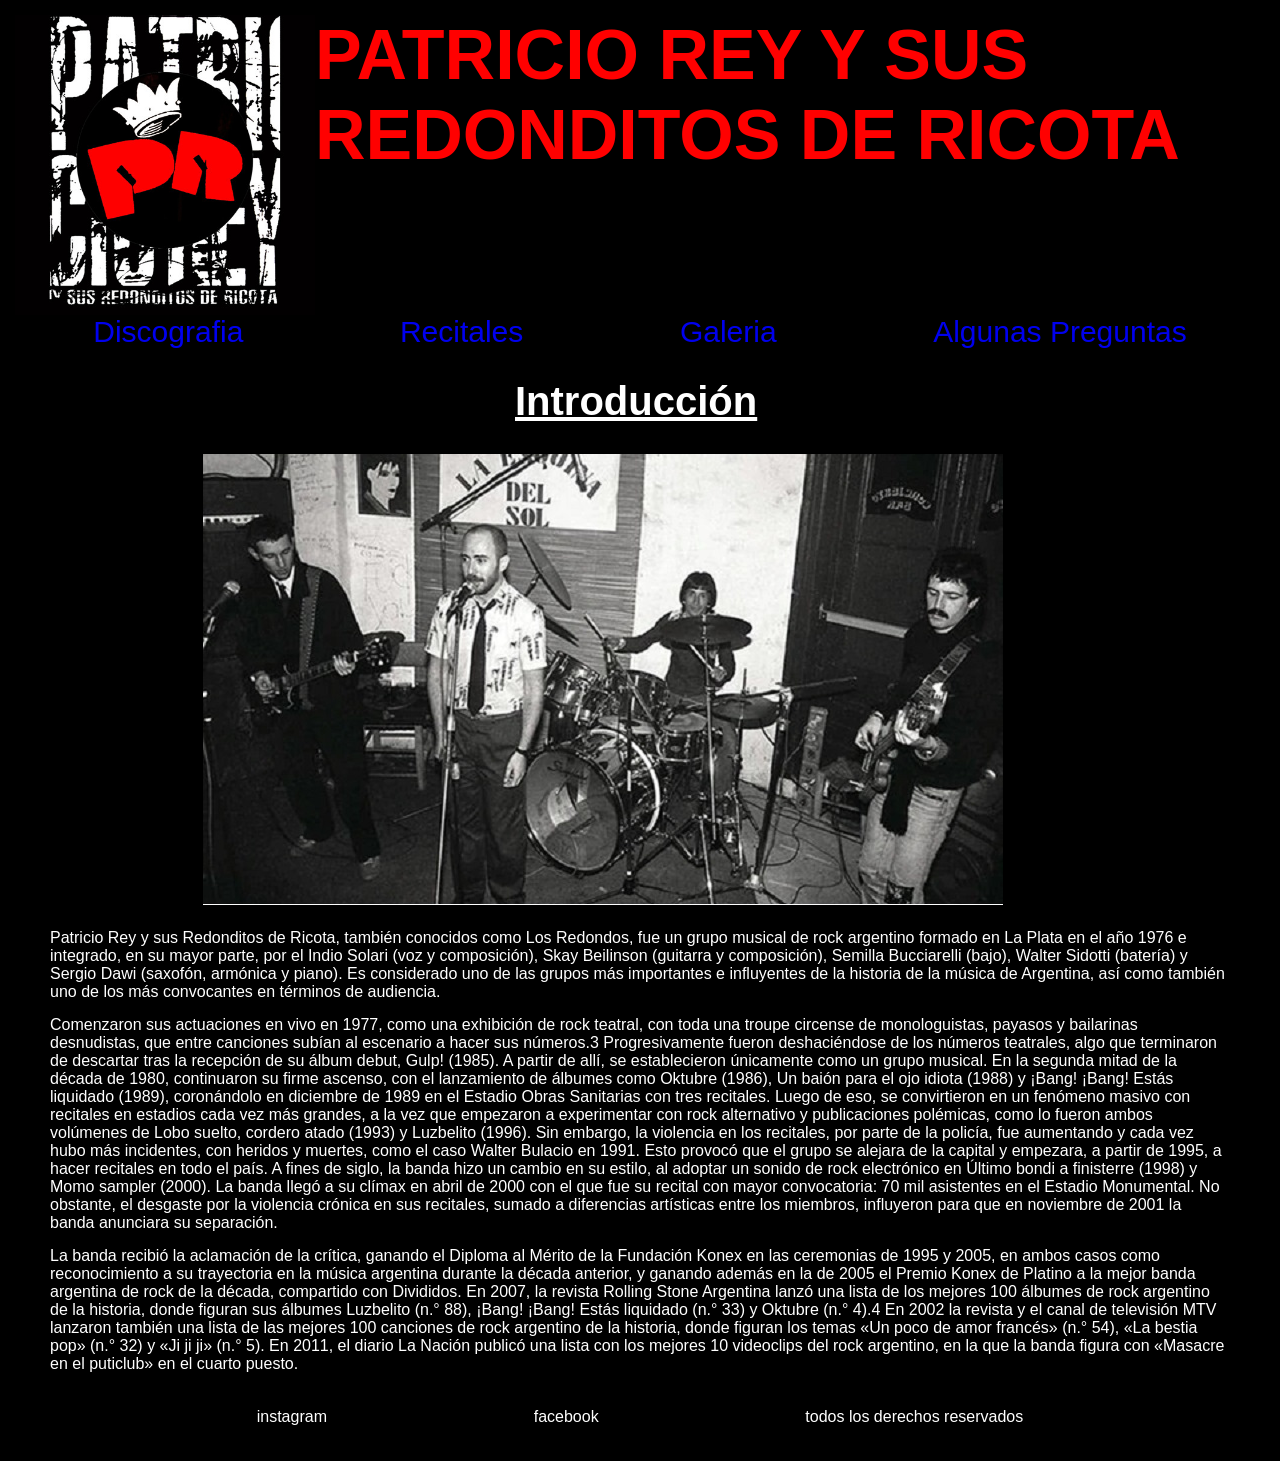
==== index.html @ 0e8f8a68 "correccion de booststrap y responsive" ====
<!DOCTYPE html>
<html lang="en">
<head>
    <meta charset="UTF-8">
    <meta name="viewport" content="width=device-width, initial-scale=1.0">
    <link rel="preconnect" href="https://fonts.googleapis.com">
    <link rel="preconnect" href="https://fonts.gstatic.com" crossorigin>
    <link href="https://fonts.googleapis.com/css2?family=Philosopher:ital,wght@1,400;1,700&display=swap" rel="stylesheet">
    <link rel="shortcut icon" href="../trabajo/imagenes/favicon.ico" type="image/x-icon">
    <link rel="stylesheet" href="./estilos/style.css">
    <title> Los Redondos</title>
</head>
<body>
    <header id="principio">
        <!--<a href="#" class="#"></a>-->
        <img src="./imagenes/artworks-000113447942-vt5bw7-t500x500.jpg" alt="logo" class="logo">
        <h1>PATRICIO REY Y SUS REDONDITOS DE RICOTA</h1>
    </header>    
    <div>
        <nav>
            <ul class="menu">  
                <li><a href="./paginas/Discografia.html">Discografia</a></li>    
                <li><a href="./paginas/Recitales.html">Recitales</a></li>    
                <li><a href="./paginas/Galeria.html">Galeria</a></li>    
                <li><a href="./paginas/Algunas-Preguntas.html">Algunas Preguntas</a></li>
            </ul>    
        </nav>
    </div>
    <main>
        <h2 class="titulos">Introducción</h2>
        <img src="./imagenes/inicio.jpg" alt="inicio" class="img-intro">
        <section>
            <p class="intro">Patricio Rey y sus Redonditos de Ricota, también conocidos como Los Redondos, fue un grupo musical de rock argentino formado en La Plata en el año 1976 e integrado, en su mayor parte, por el Indio Solari (voz y composición), Skay Beilinson (guitarra y composición), Semilla Bucciarelli (bajo), Walter Sidotti (batería) y Sergio Dawi (saxofón, armónica y piano). Es considerado uno de las grupos más importantes e influyentes de la historia de la música de Argentina, así como también uno de los más convocantes en términos de audiencia.</p>

            <p class="intro">Comenzaron sus actuaciones en vivo en 1977, como una exhibición de rock teatral, con toda una troupe circense de monologuistas, payasos y bailarinas desnudistas, que entre canciones subían al escenario a hacer sus números.3​ Progresivamente fueron deshaciéndose de los números teatrales, algo que terminaron de descartar tras la recepción de su álbum debut, Gulp! (1985). A partir de allí, se establecieron únicamente como un grupo musical. En la segunda mitad de la década de 1980, continuaron su firme ascenso, con el lanzamiento de álbumes como Oktubre (1986), Un baión para el ojo idiota (1988) y ¡Bang! ¡Bang! Estás liquidado (1989), coronándolo en diciembre de 1989 en el Estadio Obras Sanitarias con tres recitales. Luego de eso, se convirtieron en un fenómeno masivo con recitales en estadios cada vez más grandes, a la vez que empezaron a experimentar con rock alternativo y publicaciones polémicas, como lo fueron ambos volúmenes de Lobo suelto, cordero atado (1993) y Luzbelito (1996). Sin embargo, la violencia en los recitales, por parte de la policía, fue aumentando y cada vez hubo más incidentes, con heridos y muertes, como el caso Walter Bulacio en 1991. Esto provocó que el grupo se alejara de la capital y empezara, a partir de 1995, a hacer recitales en todo el país. A fines de siglo, la banda hizo un cambio en su estilo, al adoptar un sonido de rock electrónico en Último bondi a finisterre (1998) y Momo sampler (2000). La banda llegó a su clímax en abril de 2000 con el que fue su recital con mayor convocatoria: 70 mil asistentes en el Estadio Monumental. No obstante, el desgaste por la violencia crónica en sus recitales, sumado a diferencias artísticas entre los miembros, influyeron para que en noviembre de 2001 la banda anunciara su separación.</p>
                
            <p class="intro">La banda recibió la aclamación de la crítica, ganando el Diploma al Mérito de la Fundación Konex en las ceremonias de 1995 y 2005, en ambos casos como reconocimiento a su trayectoria en la música argentina durante la década anterior, y ganando además en la de 2005 el Premio Konex de Platino a la mejor banda argentina de rock de la década, compartido con Divididos. En 2007, la revista Rolling Stone Argentina lanzó una lista de los mejores 100 álbumes de rock argentino de la historia, donde figuran sus álbumes Luzbelito (n.° 88), ¡Bang! ¡Bang! Estás liquidado (n.° 33) y Oktubre (n.° 4).4​ En 2002 la revista y el canal de televisión MTV lanzaron también una lista de las mejores 100 canciones de rock argentino de la historia, donde figuran los temas «Un poco de amor francés» (n.° 54), «La bestia pop» (n.° 32) y «Ji ji ji» (n.° 5). En 2011, el diario La Nación publicó una lista con los mejores 10 videoclips del rock argentino, en la que la banda figura con «Masacre en el puticlub» en el cuarto puesto.</p>
        </section>
    </main>
    <footer>
        <p>instagram</p>
        <p>facebook</p>
        <p>todos los derechos reservados</p>
    </footer>

   


</body>
</html>
---- estilos/style.css ----
*{
    padding: 0;
    margin: 0;
    box-sizing: border-box;
}

body {
    background-color: black;
    color: white;
    font-family:  'Filósofo', sans-serif;
    margin: 15px;
}
header{
    display: flex;
    flex-direction: row;
}
.logo{
    width: 400px;
    height: 300px;
}

h1{
    color:red;
    font-size: 70px;
}
a{
    text-decoration: none;
    
}
.menu {
    display:flex;
    flex-direction: row;
    justify-content: space-around;
    list-style: none;
    font-size: 30px;     
}
a:hover{
    color: black;
    background-color: white;
    font-weight: 700;
    cursor:pointer;
}
.titulos{
    font-size: 40px;
    text-decoration: underline;
    margin-top: 30px;
    margin-left: 40%;
    margin-bottom: 30px;
}
h2{
    margin: 20px;
}
.img-intro{
    margin-left: 15%;
}
.intro{
    margin: 15px;
}
.lista-gulp{
    width: 40%;
    height: 350px;
    margin-top: auto;
    margin-bottom: -15%;

}
ol{
    margin: 35px;
}
.tapas{
    border: 1px solid grey;
    margin: 15px;
    width: 30%;
    height: 25%;
}
.subir{
    margin: 10px;
}
h3{
    font-weight: bold;
    margin: 15px;
    margin-left: 0px;
}

iframe{
    margin-top: 5%;
    width: 40%;
    height: 70%;
}

.fotos{
    display: grid;
    grid-template-columns: repeat(3,auto);
    grid-template-rows: repeat(7,10%);
}

.fotos img{
    display: inline-block;
    width: 90%;
    height: 90%;
    margin: 20px;
}



section {
    margin: 20px;
}
.preguntas{
    margin-top: 5px;
    margin-left: 20px;
    padding: 10px;
}


.formulario {
    width: 20%; 

}
footer{
    margin: 35px;
    display: flex;
    justify-content:space-evenly;

}


@media (min-width:480px) and (max-width:576px){

    header{
        flex-direction: row;
       /*   flex-wrap: wrap;*/          
    }
    .logo{
        width: 20%;
        height: 30%;
    }
    .#{
        display: none;
    }
    a{
        width: 90%;
        height: 80%;
        margin-right: -70%;        
    }
    h1{
        font-size:30px; 
        margin-left: 25%;
    }    
    /*.menu {
        flex-direction: column;
        font-size: 15px;
    }*/
    .menu {
        justify-content: space-around;
        list-style: none;
        font-size: 20px;  
        margin-top: 10px;   
    }    
    .titulos{
        font-size: 25px;
    }
    .img-intro{
        margin-left: 25%;
    }
    .lista-gulp{
        width: auto;
        height: auto;
        
    }
    .memorables{
        font-size: 20px;
    }
    iframe{
        width: 400px;
        height: 300px;
        margin-left: 35px;
    }
    
    .fotos{
        display: grid;
        grid-template-columns: 50% 50%;
        align-items: center;
    }
    img{
        width: 50%;
        height: 50%;

    }
    
        
    footer{
        font-size: 10px;
    }
    
}
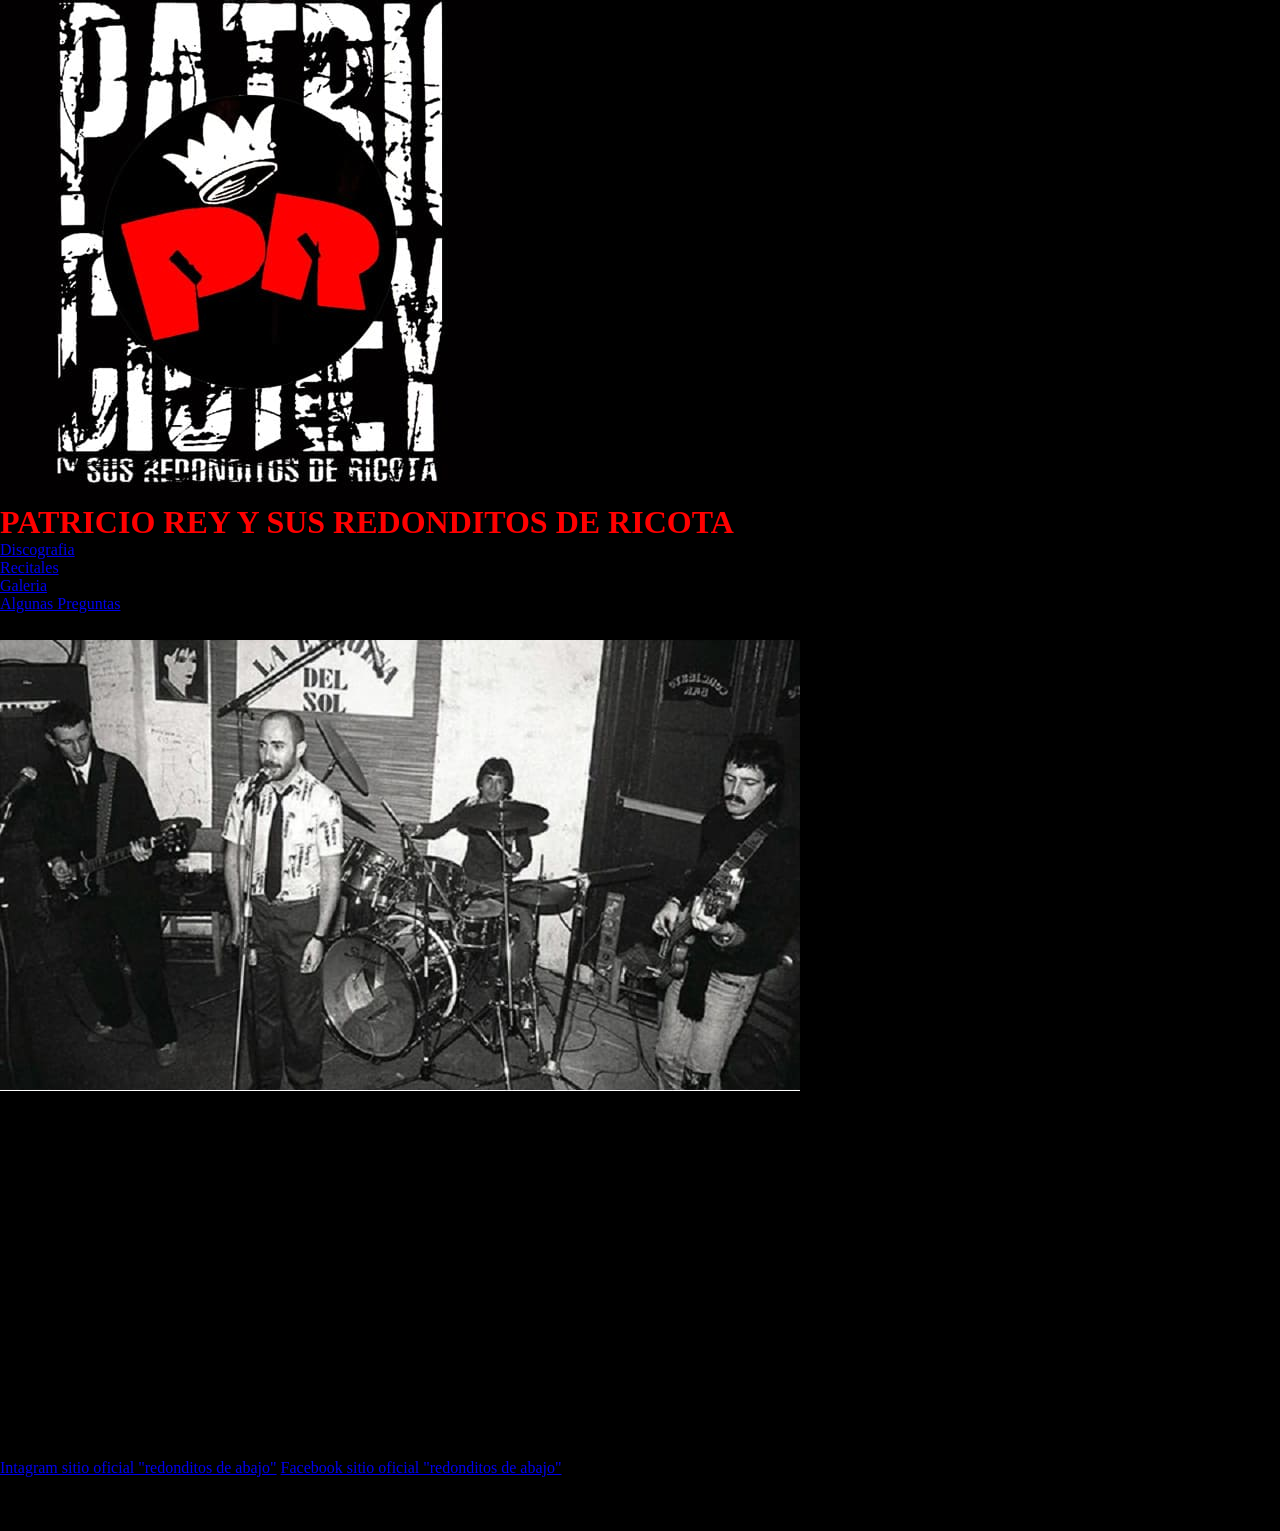
==== commit 59b9eb1b: "Primeras pruebas con sass." ====
--- a/index.html
+++ b/index.html
@@ -3,18 +3,20 @@
 <head>
     <meta charset="UTF-8">
     <meta name="viewport" content="width=device-width, initial-scale=1.0">
+    <meta name="description" content="Sumérgete en el universo de Patricio Rey y sus Redonditos de Ricota. Un espacio dedicado a la mística y la música revolucionaria de una de las bandas más influyentes de Argentina.">
+    <meta name="keywords" content="musica,redondos, patricio rey,ricoteros, rock nacional, musica, bandas argentinas,mistica,luzbelito, finisterre">
     <link rel="preconnect" href="https://fonts.googleapis.com">
     <link rel="preconnect" href="https://fonts.gstatic.com" crossorigin>
     <link href="https://fonts.googleapis.com/css2?family=Philosopher:ital,wght@1,400;1,700&display=swap" rel="stylesheet">
     <link rel="shortcut icon" href="../trabajo/imagenes/favicon.ico" type="image/x-icon">
     <link rel="stylesheet" href="./estilos/style.css">
-    <title> Los Redondos</title>
+    <title> Los Redondos Inicio</title>
 </head>
 <body>
     <header id="principio">
         <!--<a href="#" class="#"></a>-->
-        <img src="./imagenes/artworks-000113447942-vt5bw7-t500x500.jpg" alt="logo" class="logo">
-        <h1>PATRICIO REY Y SUS REDONDITOS DE RICOTA</h1>
+        <img src="./imagenes/artworks-000113447942-vt5bw7-t500x500.jpg" alt="logo" class="logo1">
+        <h1 class="pr">PATRICIO REY Y SUS REDONDITOS DE RICOTA</h1>
     </header>    
     <div>
         <nav>
@@ -37,10 +39,16 @@
             <p class="intro">La banda recibió la aclamación de la crítica, ganando el Diploma al Mérito de la Fundación Konex en las ceremonias de 1995 y 2005, en ambos casos como reconocimiento a su trayectoria en la música argentina durante la década anterior, y ganando además en la de 2005 el Premio Konex de Platino a la mejor banda argentina de rock de la década, compartido con Divididos. En 2007, la revista Rolling Stone Argentina lanzó una lista de los mejores 100 álbumes de rock argentino de la historia, donde figuran sus álbumes Luzbelito (n.° 88), ¡Bang! ¡Bang! Estás liquidado (n.° 33) y Oktubre (n.° 4).4​ En 2002 la revista y el canal de televisión MTV lanzaron también una lista de las mejores 100 canciones de rock argentino de la historia, donde figuran los temas «Un poco de amor francés» (n.° 54), «La bestia pop» (n.° 32) y «Ji ji ji» (n.° 5). En 2011, el diario La Nación publicó una lista con los mejores 10 videoclips del rock argentino, en la que la banda figura con «Masacre en el puticlub» en el cuarto puesto.</p>
         </section>
     </main>
+    <section>
+        <h3>sitios oficiales relacionados</h3>
+        <a href="https://www.instagram.com/redonditosdeabajooficial/" target="_blank" class="sitios">Intagram sitio oficial "redonditos de abajo"</a>
+        <a href="https://www.facebook.com/redonditosdeabajooficial" target="_blank" class="sitios">Facebook sitio oficial "redonditos de abajo"</a>
+    </section>
     <footer>
         <p>instagram</p>
         <p>facebook</p>
         <p>todos los derechos reservados</p>
+
     </footer>
 
    
--- a/estilos/style.css
+++ b/estilos/style.css
@@ -1,195 +1,15 @@
-*{
-    padding: 0;
-    margin: 0;
-    box-sizing: border-box;
+body {
+  background-color: black;
 }
 
-body {
-    background-color: black;
-    color: white;
-    font-family:  'Filósofo', sans-serif;
-    margin: 15px;
-}
-header{
-    display: flex;
-    flex-direction: row;
-}
-.logo{
-    width: 400px;
-    height: 300px;
+* {
+  padding: 0;
+  margin: 0;
+  box-sizing: border-box;
 }
 
-h1{
-    color:red;
-    font-size: 70px;
-}
-a{
-    text-decoration: none;
-    
-}
-.menu {
-    display:flex;
-    flex-direction: row;
-    justify-content: space-around;
-    list-style: none;
-    font-size: 30px;     
-}
-a:hover{
-    color: black;
-    background-color: white;
-    font-weight: 700;
-    cursor:pointer;
-}
-.titulos{
-    font-size: 40px;
-    text-decoration: underline;
-    margin-top: 30px;
-    margin-left: 40%;
-    margin-bottom: 30px;
-}
-h2{
-    margin: 20px;
-}
-.img-intro{
-    margin-left: 15%;
-}
-.intro{
-    margin: 15px;
-}
-.lista-gulp{
-    width: 40%;
-    height: 350px;
-    margin-top: auto;
-    margin-bottom: -15%;
-
-}
-ol{
-    margin: 35px;
-}
-.tapas{
-    border: 1px solid grey;
-    margin: 15px;
-    width: 30%;
-    height: 25%;
-}
-.subir{
-    margin: 10px;
-}
-h3{
-    font-weight: bold;
-    margin: 15px;
-    margin-left: 0px;
+.pr {
+  color: red;
 }
 
-iframe{
-    margin-top: 5%;
-    width: 40%;
-    height: 70%;
-}
-
-.fotos{
-    display: grid;
-    grid-template-columns: repeat(3,auto);
-    grid-template-rows: repeat(7,10%);
-}
-
-.fotos img{
-    display: inline-block;
-    width: 90%;
-    height: 90%;
-    margin: 20px;
-}
-
-
-
-section {
-    margin: 20px;
-}
-.preguntas{
-    margin-top: 5px;
-    margin-left: 20px;
-    padding: 10px;
-}
-
-
-.formulario {
-    width: 20%; 
-
-}
-footer{
-    margin: 35px;
-    display: flex;
-    justify-content:space-evenly;
-
-}
-
-
-@media (min-width:480px) and (max-width:576px){
-
-    header{
-        flex-direction: row;
-       /*   flex-wrap: wrap;*/          
-    }
-    .logo{
-        width: 20%;
-        height: 30%;
-    }
-    .#{
-        display: none;
-    }
-    a{
-        width: 90%;
-        height: 80%;
-        margin-right: -70%;        
-    }
-    h1{
-        font-size:30px; 
-        margin-left: 25%;
-    }    
-    /*.menu {
-        flex-direction: column;
-        font-size: 15px;
-    }*/
-    .menu {
-        justify-content: space-around;
-        list-style: none;
-        font-size: 20px;  
-        margin-top: 10px;   
-    }    
-    .titulos{
-        font-size: 25px;
-    }
-    .img-intro{
-        margin-left: 25%;
-    }
-    .lista-gulp{
-        width: auto;
-        height: auto;
-        
-    }
-    .memorables{
-        font-size: 20px;
-    }
-    iframe{
-        width: 400px;
-        height: 300px;
-        margin-left: 35px;
-    }
-    
-    .fotos{
-        display: grid;
-        grid-template-columns: 50% 50%;
-        align-items: center;
-    }
-    img{
-        width: 50%;
-        height: 50%;
-
-    }
-    
-        
-    footer{
-        font-size: 10px;
-    }
-    
-}+/*# sourceMappingURL=style.css.map */
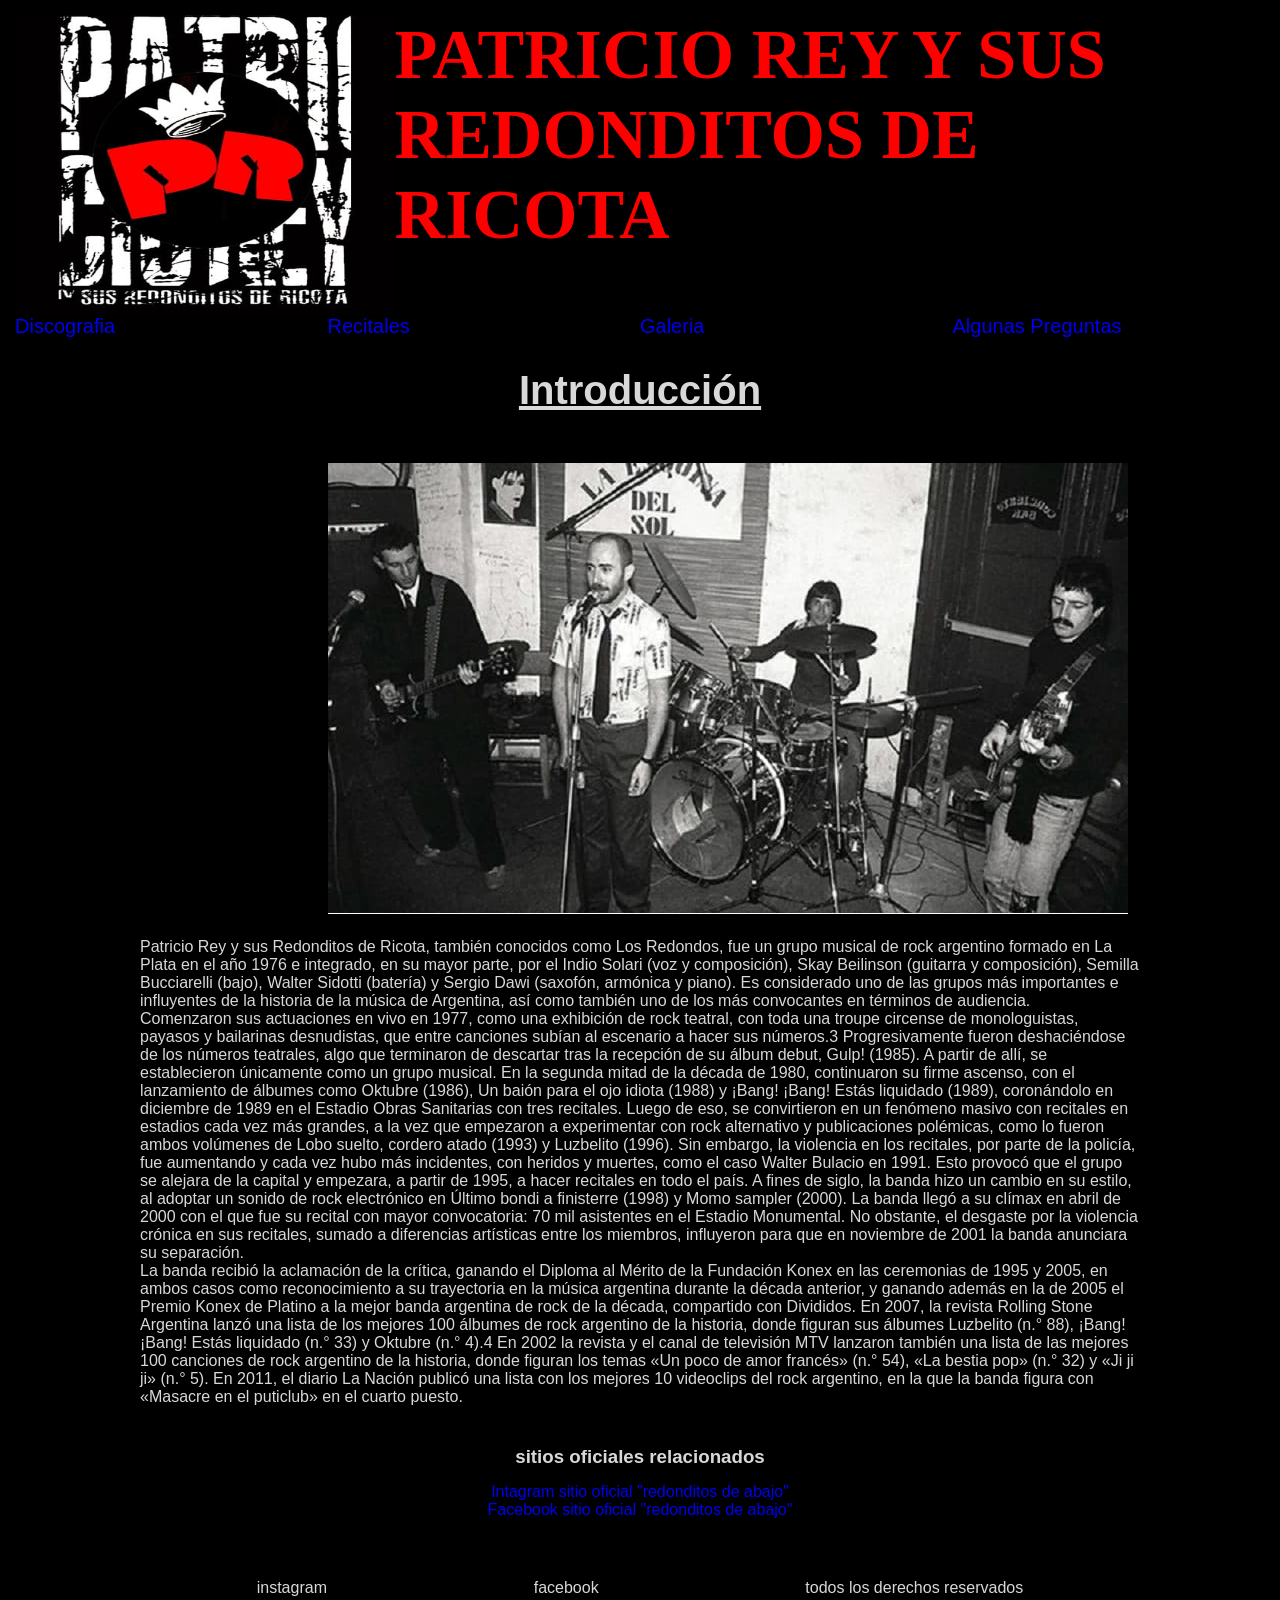
==== commit ec7c7b23: "correccion 3er entrega, ubicacion y alt" ====
--- a/index.html
+++ b/index.html
@@ -28,9 +28,9 @@
             </ul>    
         </nav>
     </div>
-    <main>
+    <main class="uno">
         <h2 class="titulos">Introducción</h2>
-        <img src="./imagenes/inicio.jpg" alt="inicio" class="img-intro">
+        <div class="img-intro"><img src="./imagenes/inicio.jpg" alt="imagen de los comienzos" ></div>
         <section>
             <p class="intro">Patricio Rey y sus Redonditos de Ricota, también conocidos como Los Redondos, fue un grupo musical de rock argentino formado en La Plata en el año 1976 e integrado, en su mayor parte, por el Indio Solari (voz y composición), Skay Beilinson (guitarra y composición), Semilla Bucciarelli (bajo), Walter Sidotti (batería) y Sergio Dawi (saxofón, armónica y piano). Es considerado uno de las grupos más importantes e influyentes de la historia de la música de Argentina, así como también uno de los más convocantes en términos de audiencia.</p>
 
@@ -39,7 +39,7 @@
             <p class="intro">La banda recibió la aclamación de la crítica, ganando el Diploma al Mérito de la Fundación Konex en las ceremonias de 1995 y 2005, en ambos casos como reconocimiento a su trayectoria en la música argentina durante la década anterior, y ganando además en la de 2005 el Premio Konex de Platino a la mejor banda argentina de rock de la década, compartido con Divididos. En 2007, la revista Rolling Stone Argentina lanzó una lista de los mejores 100 álbumes de rock argentino de la historia, donde figuran sus álbumes Luzbelito (n.° 88), ¡Bang! ¡Bang! Estás liquidado (n.° 33) y Oktubre (n.° 4).4​ En 2002 la revista y el canal de televisión MTV lanzaron también una lista de las mejores 100 canciones de rock argentino de la historia, donde figuran los temas «Un poco de amor francés» (n.° 54), «La bestia pop» (n.° 32) y «Ji ji ji» (n.° 5). En 2011, el diario La Nación publicó una lista con los mejores 10 videoclips del rock argentino, en la que la banda figura con «Masacre en el puticlub» en el cuarto puesto.</p>
         </section>
     </main>
-    <section>
+    <section class="redes">
         <h3>sitios oficiales relacionados</h3>
         <a href="https://www.instagram.com/redonditosdeabajooficial/" target="_blank" class="sitios">Intagram sitio oficial "redonditos de abajo"</a>
         <a href="https://www.facebook.com/redonditosdeabajooficial" target="_blank" class="sitios">Facebook sitio oficial "redonditos de abajo"</a>
@@ -50,9 +50,5 @@
         <p>todos los derechos reservados</p>
 
     </footer>
-
-   
-
-
 </body>
 </html>
--- a/estilos/style.css
+++ b/estilos/style.css
@@ -1,15 +1,413 @@
-body {
-  background-color: black;
-}
-
+@charset "UTF-8";
 * {
   padding: 0;
   margin: 0;
   box-sizing: border-box;
 }
 
-.pr {
+.ol-1 {
+  background-color: red;
+  color: rgb(233, 208, 208);
+  border: solid 1px whitesmoke;
+  width: 25%;
+}
+
+.ol-2 {
+  background-color: rgb(211, 96, 163);
+  color: rgb(233, 208, 208);
+  border: solid 1px whitesmoke;
+  width: 25%;
+}
+
+.ol-3 {
+  background-color: blueviolet;
+  color: rgb(150, 26, 26);
+  border: solid 1px whitesmoke;
+  width: 25%;
+}
+
+.ol-4 {
+  background-color: rgb(255, 51, 0);
+  color: yellow;
+  border: solid 1px whitesmoke;
+  width: 25%;
+}
+
+.ol-5 {
+  background-color: rgb(207, 26, 26);
+  color: rgb(228, 209, 209);
+  border: solid 1px whitesmoke;
+  width: 25%;
+}
+
+.ol-6 {
+  background-color: rgb(19, 19, 180);
+  color: yellow;
+  border: solid 1px whitesmoke;
+  width: 25%;
+}
+
+.ol-7 {
+  background-color: grey;
+  color: gold;
+  border: solid 1px whitesmoke;
+  width: 25%;
+}
+
+.ol-8 {
+  background-color: silver;
+  color: rgb(102, 94, 94);
+  border: solid 1px whitesmoke;
+  width: 25%;
+}
+
+.ol-9 {
+  background-color: rgb(139, 137, 137);
+  color: rgb(189, 189, 189);
+  border: solid 1px whitesmoke;
+  width: 25%;
+}
+
+.ol-10 {
+  background-color: red;
+  color: rgb(250, 230, 230);
+  border: solid 1px whitesmoke;
+  width: 25%;
+}
+
+header {
+  display: flex;
+  flex-direction: row;
+}
+
+h1 {
   color: red;
+  font-size: 70px;
+  font-family: "roboto";
+}
+
+.logo {
+  width: 400px;
+  height: 300px;
+}
+
+.logo1 {
+  width: 700px;
+  height: 300px;
+}
+
+a {
+  text-decoration: none;
+}
+a:hover {
+  color: black !important;
+  background-color: white;
+  font-weight: 700;
+  cursor: pointer;
+}
+
+.menu {
+  display: flex;
+  flex-direction: row;
+  justify-content: space-around;
+  list-style: none;
+  font-size: 20px;
+}
+
+body {
+  background-color: black;
+  color: rgba(255, 255, 255, 0.849);
+  font-family: "Filósofo", sans-serif;
+  margin: 15px;
+  display: flex;
+  flex-direction: column;
+}
+
+.titulos {
+  font-size: 40px;
+  text-decoration: underline;
+  margin: 30px;
+}
+
+/*estilos del inicio*/
+.uno {
+  display: flex;
+  justify-content: center;
+  align-items: center;
+  flex-direction: column;
+}
+
+.img-intro {
+  margin: 20px;
+  width: 50%;
+  height: 40%;
+}
+
+.redes {
+  display: flex;
+  flex-direction: column;
+  justify-content: center;
+  margin: 2%;
+}
+.redes h3 {
+  display: flex;
+  justify-content: center;
+}
+
+.sitios {
+  display: flex;
+  justify-content: center;
+}
+
+/*estilos discografia*/
+.discografia {
+  display: flex;
+  flex-direction: column;
+  justify-content: center;
+  align-items: center;
+}
+.discografia section {
+  display: flex;
+  flex-direction: column;
+  justify-content: center;
+  align-items: center;
+}
+
+h2 {
+  margin: 20px;
+}
+
+.lista-gulp {
+  width: 40%;
+  height: 350px;
+  margin-top: auto;
+  margin-bottom: -15%;
+}
+
+ol {
+  margin: 40px;
+  background-color: rgb(3, 97, 3);
+  color: rgb(212, 199, 199);
+}
+
+li {
+  width: 100%;
+  font-size: 20px;
+}
+
+.tapas {
+  border: 1px solid grey;
+  margin: 15px;
+  width: 40%;
+  height: 30%;
+}
+
+.subir {
+  margin: 10px;
+}
+
+/*estilos recitales*/
+.recitales {
+  display: flex;
+  flex-direction: column;
+  justify-content: center;
+  align-items: center;
+}
+
+section {
+  display: flex;
+  flex-direction: column;
+  justify-content: center;
+  align-items: center;
+}
+section h3 {
+  font-weight: bold;
+  margin: 15px;
+}
+section p {
+  width: 80%;
+}
+section iframe {
+  margin: 5%;
+  width: 60%;
+  height: 300px;
+}
+
+/*estilos galeria*/
+.galeria {
+  display: flex;
+  flex-direction: column;
+  justify-content: center;
+  align-items: center;
+}
+
+.fotos {
+  display: grid;
+  grid-template-columns: repeat(3, auto);
+  grid-template-rows: repeat(7, 10%);
+}
+.fotos img {
+  display: inline-block;
+  width: 70%;
+  height: 70%;
+  margin: 20px;
+}
+.fotos .transition {
+  width: 80%;
+  height: 80%;
+  transition: 1s;
+}
+.fotos .transition:hover {
+  position: relative;
+  width: 90%;
+  height: 90%;
+}
+
+/*estilos algunas-preguntas*/
+.preguntas {
+  display: flex;
+  flex-direction: column;
+  justify-content: center;
+  align-items: center;
+}
+
+.a-p {
+  font-weight: bold;
+}
+
+#letra {
+  color: #551A8b;
+}
+
+.pre {
+  margin-top: 20px;
+  margin-bottom: 20px;
+}
+
+form {
+  display: flex;
+  flex-direction: column;
+  justify-content: center;
+  align-items: center;
+  margin: 5%;
+}
+
+.formulario {
+  width: 100%;
+}
+
+/*estilo footer*/
+footer {
+  margin: 35px;
+  display: flex;
+  justify-content: space-evenly;
+}
+
+@media (min-width: 320px) and (max-width: 576px) {
+  header {
+    flex-direction: row;
+    /*   flex-wrap: wrap;*/
+  }
+  .logo {
+    width: 28%;
+    height: 30%;
+  }
+  .logo1 {
+    width: 15%;
+    height: 30%;
+  }
+  a {
+    width: 70%;
+    height: 80%;
+    margin-right: -70%;
+  }
+  h1 {
+    font-size: 90%;
+    margin-left: 32%;
+  }
+  .pr {
+    margin-left: auto;
+  }
+  .menu {
+    justify-content: space-around;
+    list-style: none;
+    font-size: 80%;
+    margin-top: 10px;
+    padding: 0%;
+  }
+  .sitios {
+    margin-top: 5%;
+  }
+  .titulos {
+    font-size: 25px;
+    margin-left: 25%;
+  }
+  .img-intro {
+    margin-left: 10%;
+    width: 80%;
+    height: 70%;
+  }
+  .intro {
+    width: 110%;
+    margin-top: 15%;
+    margin-bottom: 15%;
+    margin-left: -5%;
+  }
+  .tapas {
+    border: 1px solid grey;
+    margin-left: 10%;
+    width: 70%;
+    height: 60%;
+  }
+  h2 {
+    width: 100%;
+  }
+  .lista {
+    width: 80%;
+    margin-left: 5%;
+  }
+  .lista-gulp {
+    width: 110%;
+    height: 30%;
+    margin-left: -10px;
+  }
+  .memorables {
+    font-size: 20px;
+    width: 90%;
+    margin-left: 0%;
+  }
+  iframe {
+    width: 100%;
+    height: 20%;
+    margin-left: 5px;
+  }
+  .fotos {
+    display: grid;
+    grid-template-columns: 50% 50%;
+    align-items: center;
+  }
+  .fotos img {
+    width: 50%;
+    height: 50%;
+  }
+  .preg {
+    width: 100%;
+    height: 40%;
+  }
+  .pregunta {
+    font-size: 70%;
+  }
+  .formulario {
+    width: 60%;
+  }
+  textarea {
+    width: 95%;
+    height: 120px;
+  }
+  footer {
+    font-size: 10px;
+    margin-left: 10%;
+  }
 }
 
 /*# sourceMappingURL=style.css.map */
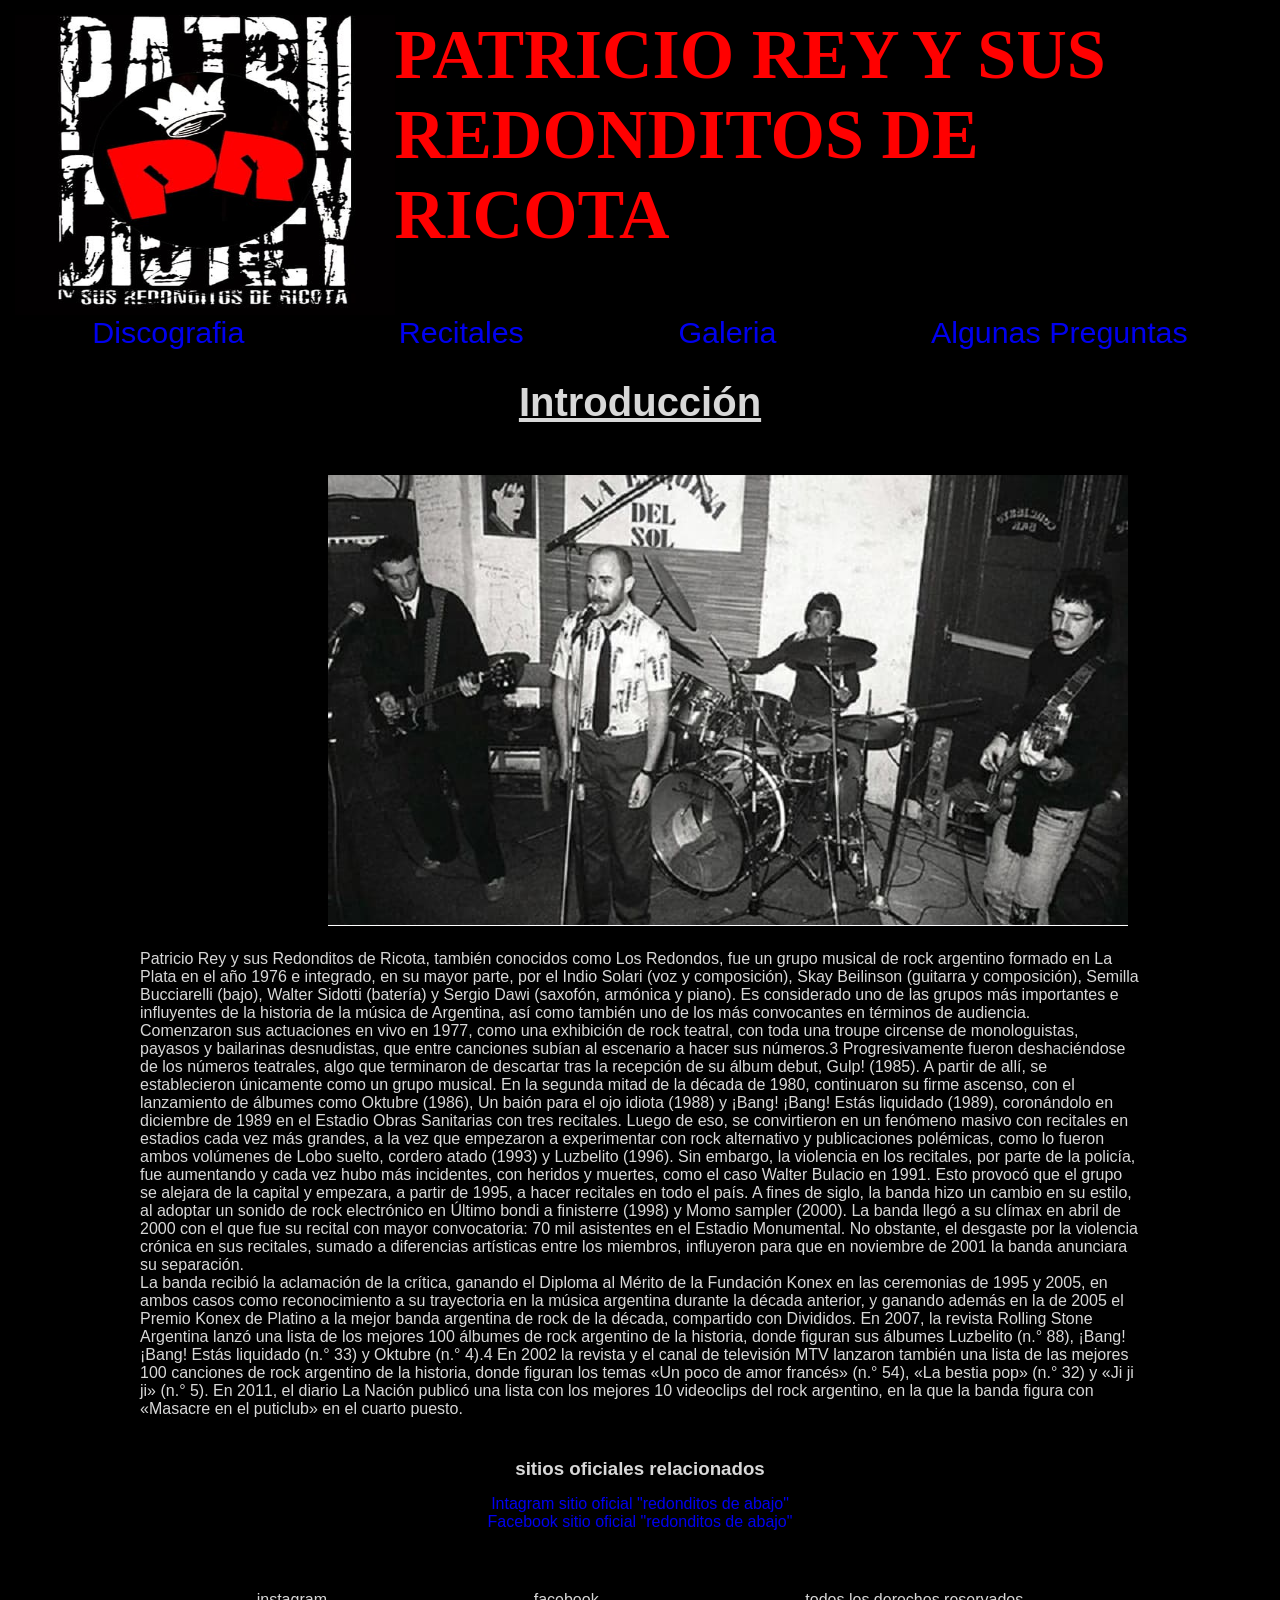
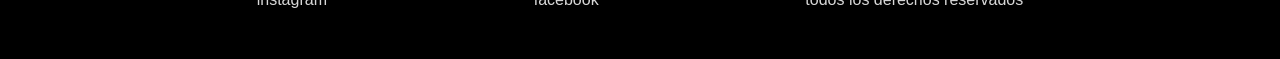
==== commit 224ed274: "ajuste de responsive" ====
--- a/index.html
+++ b/index.html
@@ -30,7 +30,7 @@
     </div>
     <main class="uno">
         <h2 class="titulos">Introducción</h2>
-        <div class="img-intro"><img src="./imagenes/inicio.jpg" alt="imagen de los comienzos" ></div>
+        <div class="img-intro"><img src="./imagenes/inicio.jpg" alt="imagen de los comienzos" class="principio"></div>
         <section>
             <p class="intro">Patricio Rey y sus Redonditos de Ricota, también conocidos como Los Redondos, fue un grupo musical de rock argentino formado en La Plata en el año 1976 e integrado, en su mayor parte, por el Indio Solari (voz y composición), Skay Beilinson (guitarra y composición), Semilla Bucciarelli (bajo), Walter Sidotti (batería) y Sergio Dawi (saxofón, armónica y piano). Es considerado uno de las grupos más importantes e influyentes de la historia de la música de Argentina, así como también uno de los más convocantes en términos de audiencia.</p>
 
--- a/estilos/style.css
+++ b/estilos/style.css
@@ -111,7 +111,7 @@
   flex-direction: row;
   justify-content: space-around;
   list-style: none;
-  font-size: 20px;
+  font-size: 190%;
 }
 
 body {
@@ -189,8 +189,7 @@
   background-color: rgb(3, 97, 3);
   color: rgb(212, 199, 199);
 }
-
-li {
+ol li {
   width: 100%;
   font-size: 20px;
 }
@@ -314,7 +313,7 @@
   }
   .logo1 {
     width: 15%;
-    height: 30%;
+    height: 20%;
   }
   a {
     width: 70%;
@@ -329,47 +328,54 @@
     margin-left: auto;
   }
   .menu {
+    display: flex;
     justify-content: space-around;
     list-style: none;
-    font-size: 80%;
+    font-size: 75%;
     margin-top: 10px;
     padding: 0%;
   }
-  .sitios {
-    margin-top: 5%;
-  }
   .titulos {
     font-size: 25px;
-    margin-left: 25%;
-  }
-  .img-intro {
-    margin-left: 10%;
+    margin-left: 40%;
+  }
+  .principio {
+    width: 250px;
+    height: 200px;
+    margin-left: -30%;
+  }
+  .intro {
     width: 80%;
-    height: 70%;
-  }
-  .intro {
-    width: 110%;
     margin-top: 15%;
     margin-bottom: 15%;
     margin-left: -5%;
   }
+  .redes h3 {
+    font-size: 110%;
+  }
+  .sitios {
+    margin-top: 5%;
+  }
   .tapas {
     border: 1px solid grey;
-    margin-left: 10%;
+    margin-left: 5%;
+    width: 80%;
+    height: 60%;
+  }
+  h2 {
+    width: 80%;
+  }
+  .lista {
     width: 70%;
-    height: 60%;
-  }
-  h2 {
-    width: 100%;
-  }
-  .lista {
-    width: 80%;
     margin-left: 5%;
   }
   .lista-gulp {
-    width: 110%;
+    width: 95%;
     height: 30%;
     margin-left: -10px;
+  }
+  section a {
+    margin: 0%;
   }
   .memorables {
     font-size: 20px;
@@ -390,6 +396,9 @@
     width: 50%;
     height: 50%;
   }
+  .titu {
+    margin-left: 10%;
+  }
   .preg {
     width: 100%;
     height: 40%;
@@ -404,8 +413,11 @@
     width: 95%;
     height: 120px;
   }
+  .subir {
+    margin: 15%;
+  }
   footer {
-    font-size: 10px;
+    font-size: 9px;
     margin-left: 10%;
   }
 }
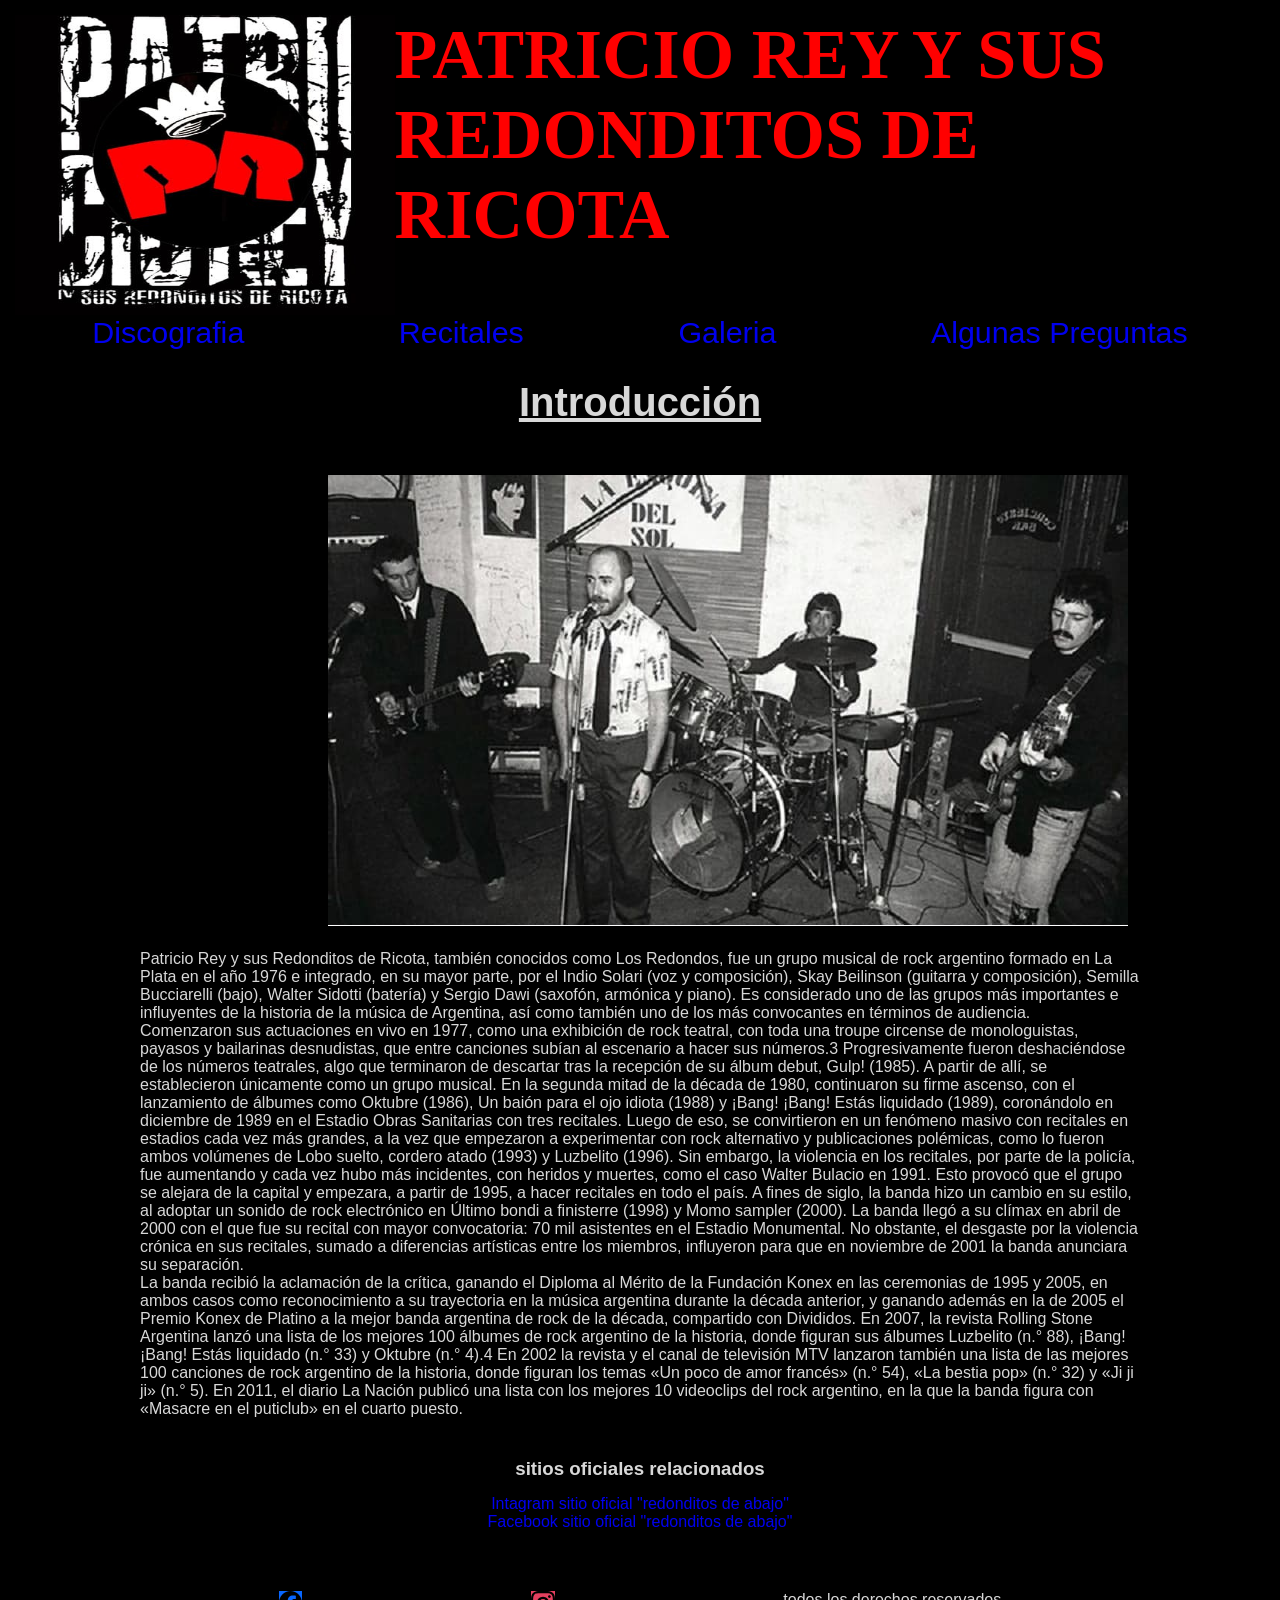
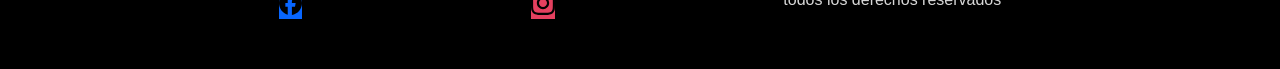
==== commit 243b30f9: "arreglo del footer" ====
--- a/index.html
+++ b/index.html
@@ -5,10 +5,16 @@
     <meta name="viewport" content="width=device-width, initial-scale=1.0">
     <meta name="description" content="Sumérgete en el universo de Patricio Rey y sus Redonditos de Ricota. Un espacio dedicado a la mística y la música revolucionaria de una de las bandas más influyentes de Argentina.">
     <meta name="keywords" content="musica,redondos, patricio rey,ricoteros, rock nacional, musica, bandas argentinas,mistica,luzbelito, finisterre">
+    <meta property="og:type" content="website">
+    <meta property="og:title" content= "Todo sobre patricio rey y sus redonditos de ricota">
+    <meta property="og:description" content="historia discografia y mas de los redonditos de ricota">
+    <meta property="og:image" content= "./imagenes/artworks-000113447942-vt5bw7-t500x500.jpg">
+    <meta property="og:url” content="ENLACE PERMANENTE">
+    <meta property="og:site_name” content="ADN redondo" />
     <link rel="preconnect" href="https://fonts.googleapis.com">
     <link rel="preconnect" href="https://fonts.gstatic.com" crossorigin>
     <link href="https://fonts.googleapis.com/css2?family=Philosopher:ital,wght@1,400;1,700&display=swap" rel="stylesheet">
-    <link rel="shortcut icon" href="../trabajo/imagenes/favicon.ico" type="image/x-icon">
+    <link rel="shortcut icon" href="./imagenes/favicon.ico" type="image/x-icon">
     <link rel="stylesheet" href="./estilos/style.css">
     <title> Los Redondos Inicio</title>
 </head>
@@ -45,8 +51,12 @@
         <a href="https://www.facebook.com/redonditosdeabajooficial" target="_blank" class="sitios">Facebook sitio oficial "redonditos de abajo"</a>
     </section>
     <footer>
-        <p>instagram</p>
-        <p>facebook</p>
+        <a href="http://www.facebook.com" target="_blank" class="facebook"> 
+            <img src="./imagenes/facebook.svg" alt="facebook" >
+        </a>
+        <a href="http://www.instagram.com" class="instagram" target="_blank">
+            <img src="./imagenes/instagram.svg" alt="instagram" >
+        </a>
         <p>todos los derechos reservados</p>
 
     </footer>
--- a/estilos/style.css
+++ b/estilos/style.css
@@ -148,6 +148,16 @@
   flex-direction: column;
   justify-content: center;
   margin: 2%;
+}
+.facebook{
+  background-color: #0866FF;
+  width: 2%;
+  height: 2%;
+}
+.instagram{
+  background-color: #E4405F;
+  width: 2%;
+  height: 2%;
 }
 .redes h3 {
   display: flex;
